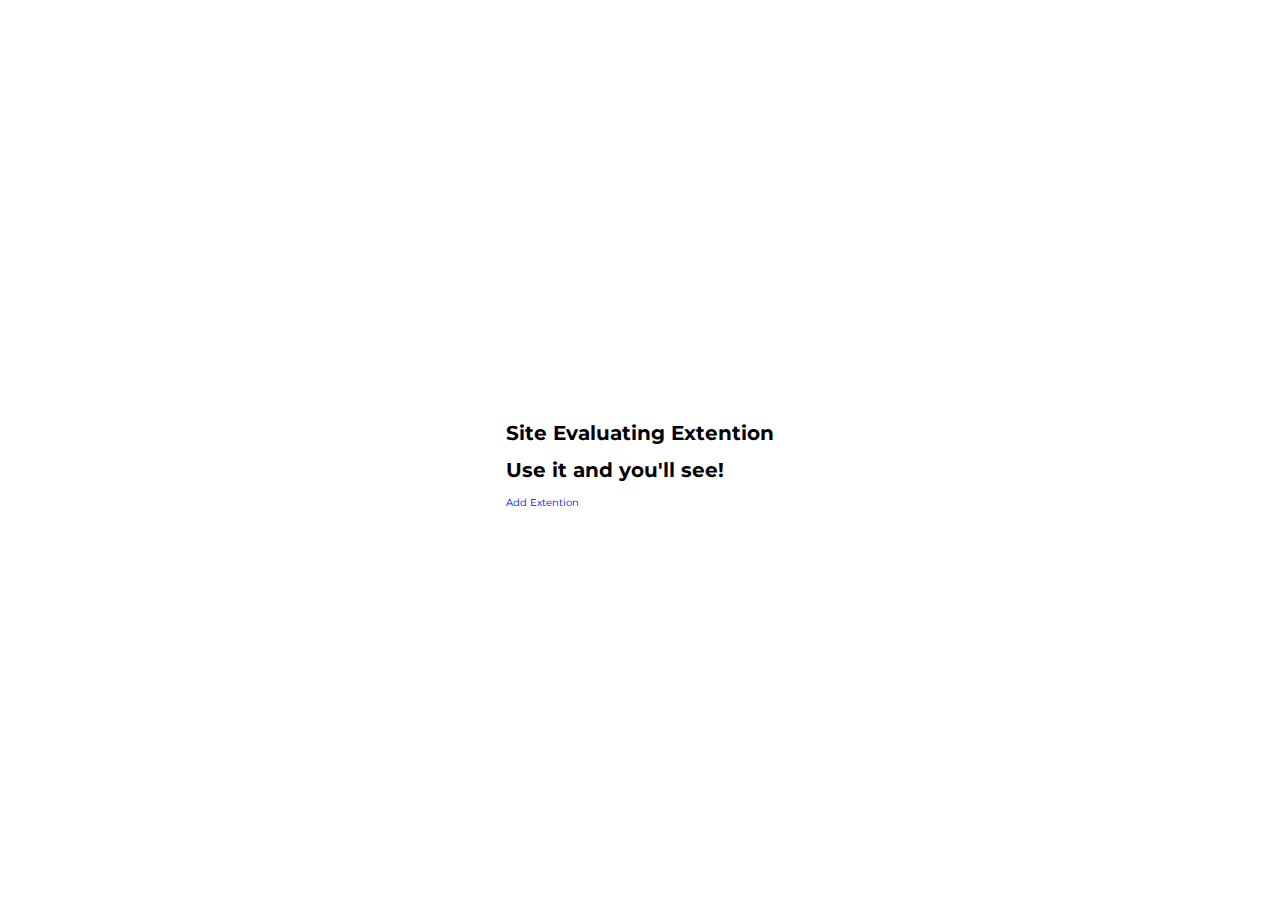
==== contact.html @ f6515631 "Test2" ====
<!DOCTYPE html>
<html lang="en">
<head>
    <meta charset="UTF-8">
    <meta name="viewport" content="width=device-width, initial-scale=1.0">
    <link rel="stylesheet" href="style.css">
    <title>SEE-Tool</title>
</head>
<body>
<!--Hero section_Ana-->
    <section id="hero">
        <div class="hero container">
            <div>
                <h1>Site Evaluating Extention</h1>
                <h1>Use it and you'll see!</h1>
                <a href="#" type="button" class="cta">Add Extention</a>
            </div>
        </div>
    </section>

<!--End of hero section-->

<!--About SEE_Sophie-->
<!--End of About SEE-->

<!--Add See_Jack-->
<!--End of Add See-->

<!--About us_Jenny-->
<!--Try test-->
<!--End of About US-->

<!--Contact Us_Yasmina-->
<!--End of Contact Us-->

</body>
</html>
---- style.css ----
@import url('https://fonts.googleapis.com/css2?family=Montserrat:wght@500&display=swap');
{
    padding:0;
    margin:0;
    box-sizing: border-box;
}
html{
    font-size: 10px;
    font-family:'Montserrat', sans-serif;
}
a {
    text-decoration: none;
}
.container{
    min-height: 100vh;
    width: 100%;
    display: flex;
    align-items: center;
    justify-content: center;
}
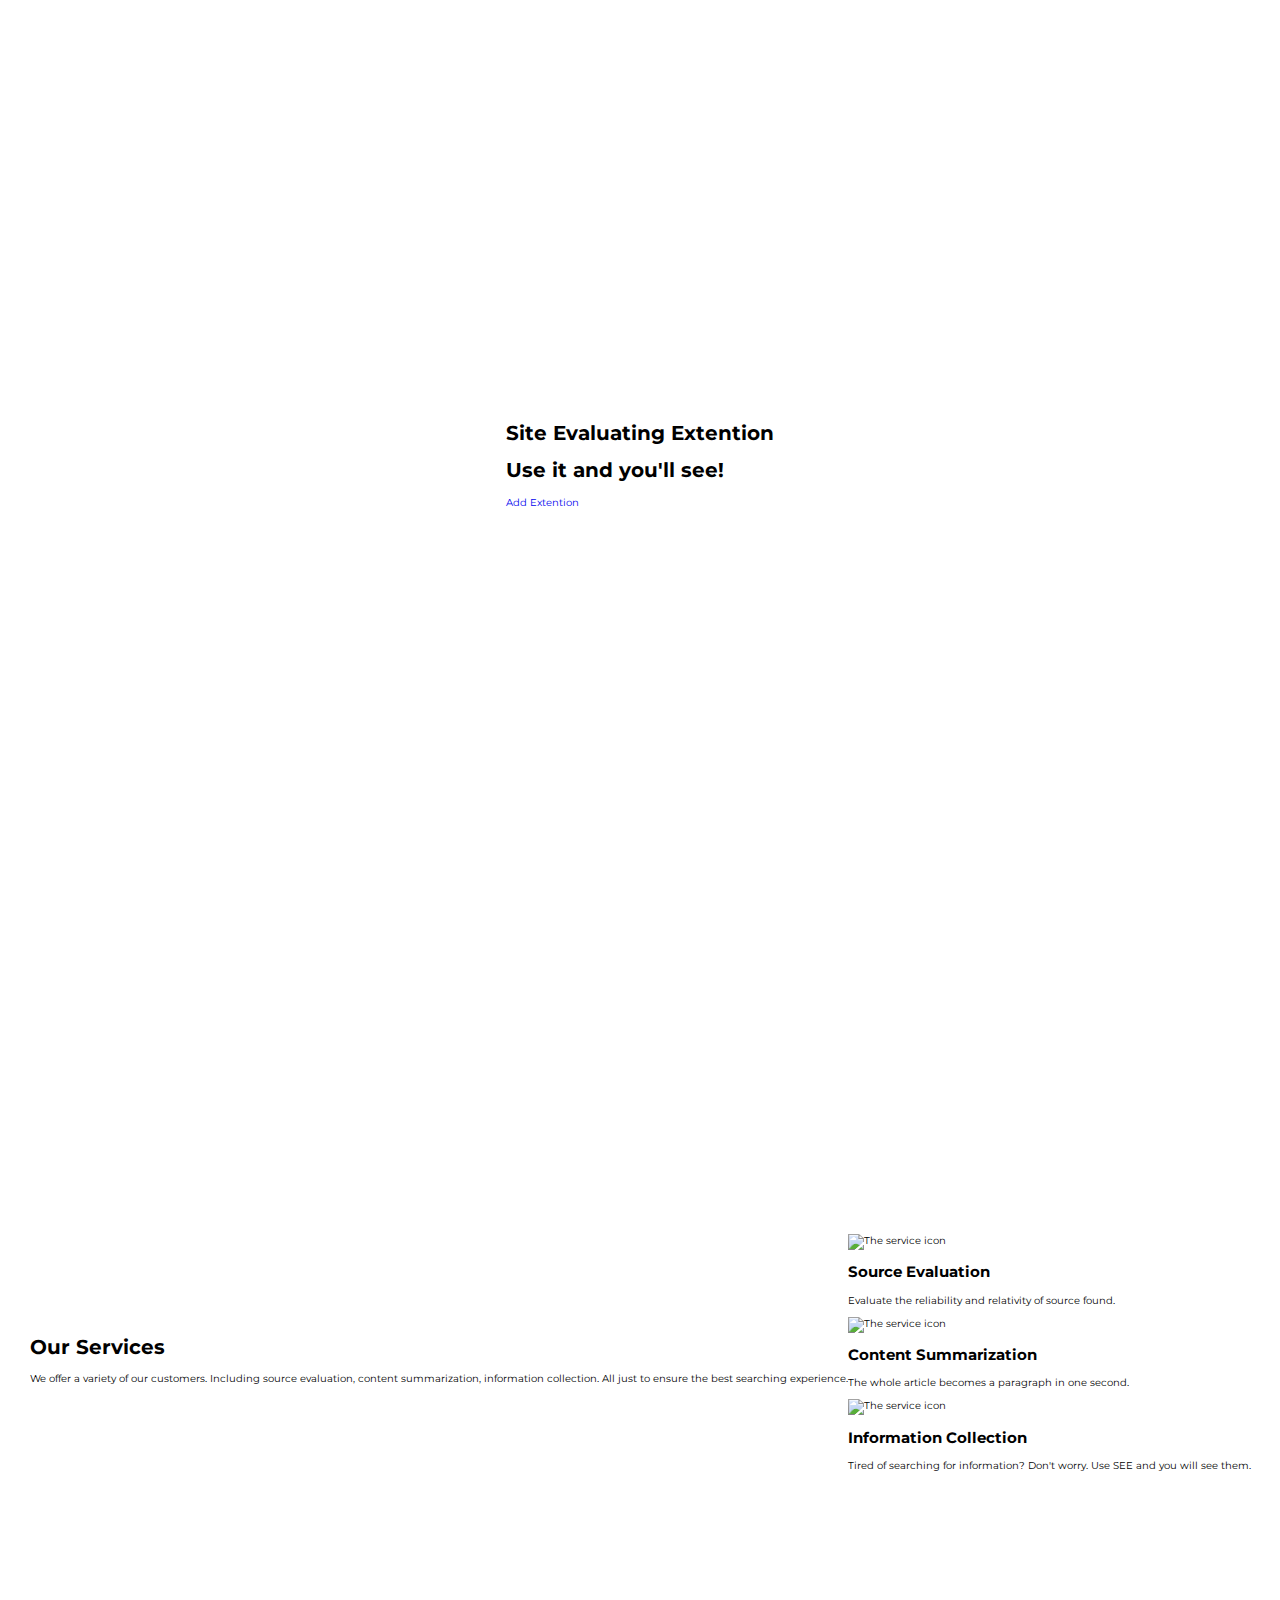
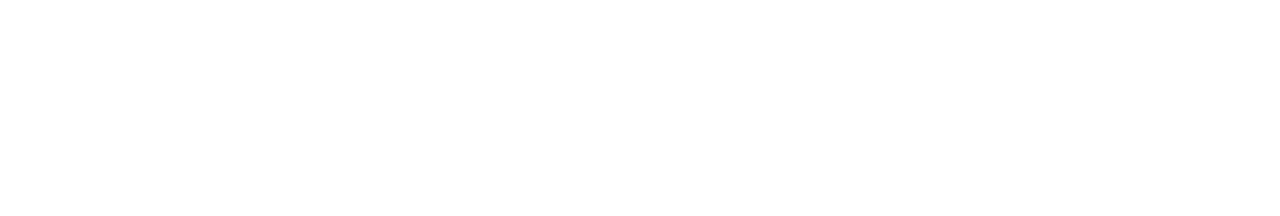
==== commit 15b43447: "Added services content" ====
--- a/contact.html
+++ b/contact.html
@@ -20,10 +20,35 @@
 
 <!--End of hero section-->
 
-<!--About SEE_Sophie-->
+<!--About SEE_Sophie_Hello!!!!-->
 <!--End of About SEE-->
 
 <!--Add See_Jack-->
+<section id="services">
+    <div class="service container">
+        <div class="service-header">
+            <h1 class="section-title">Our Services</h1>
+            <p>We offer a variety of our customers. Including source evaluation, content summarization, information collection. All just to ensure the best searching experience.</p>
+        </div>
+        <div class="service-content">
+            <div class="service-item">
+                <div class="icon"><img src="" alt="The service icon"></div>
+                <h2>Source Evaluation</h2>
+                <p>Evaluate the reliability and relativity of source found.</p>
+            </div>
+            <div class="service-item">
+                <div class="icon"><img src="" alt="The service icon"></div>
+                <h2>Content Summarization</h2>
+                <p>The whole article becomes a paragraph in one second.</p>
+            </div>
+            <div class="service-item">
+                <div class="icon"><img src="" alt="The service icon"></div>
+                <h2>Information Collection</h2>
+                <p>Tired of searching for information? Don't worry. Use SEE and you will see them.</p>
+            </div>
+        </div>
+    </div>
+</section>
 <!--End of Add See-->
 
 <!--About us_Jenny-->
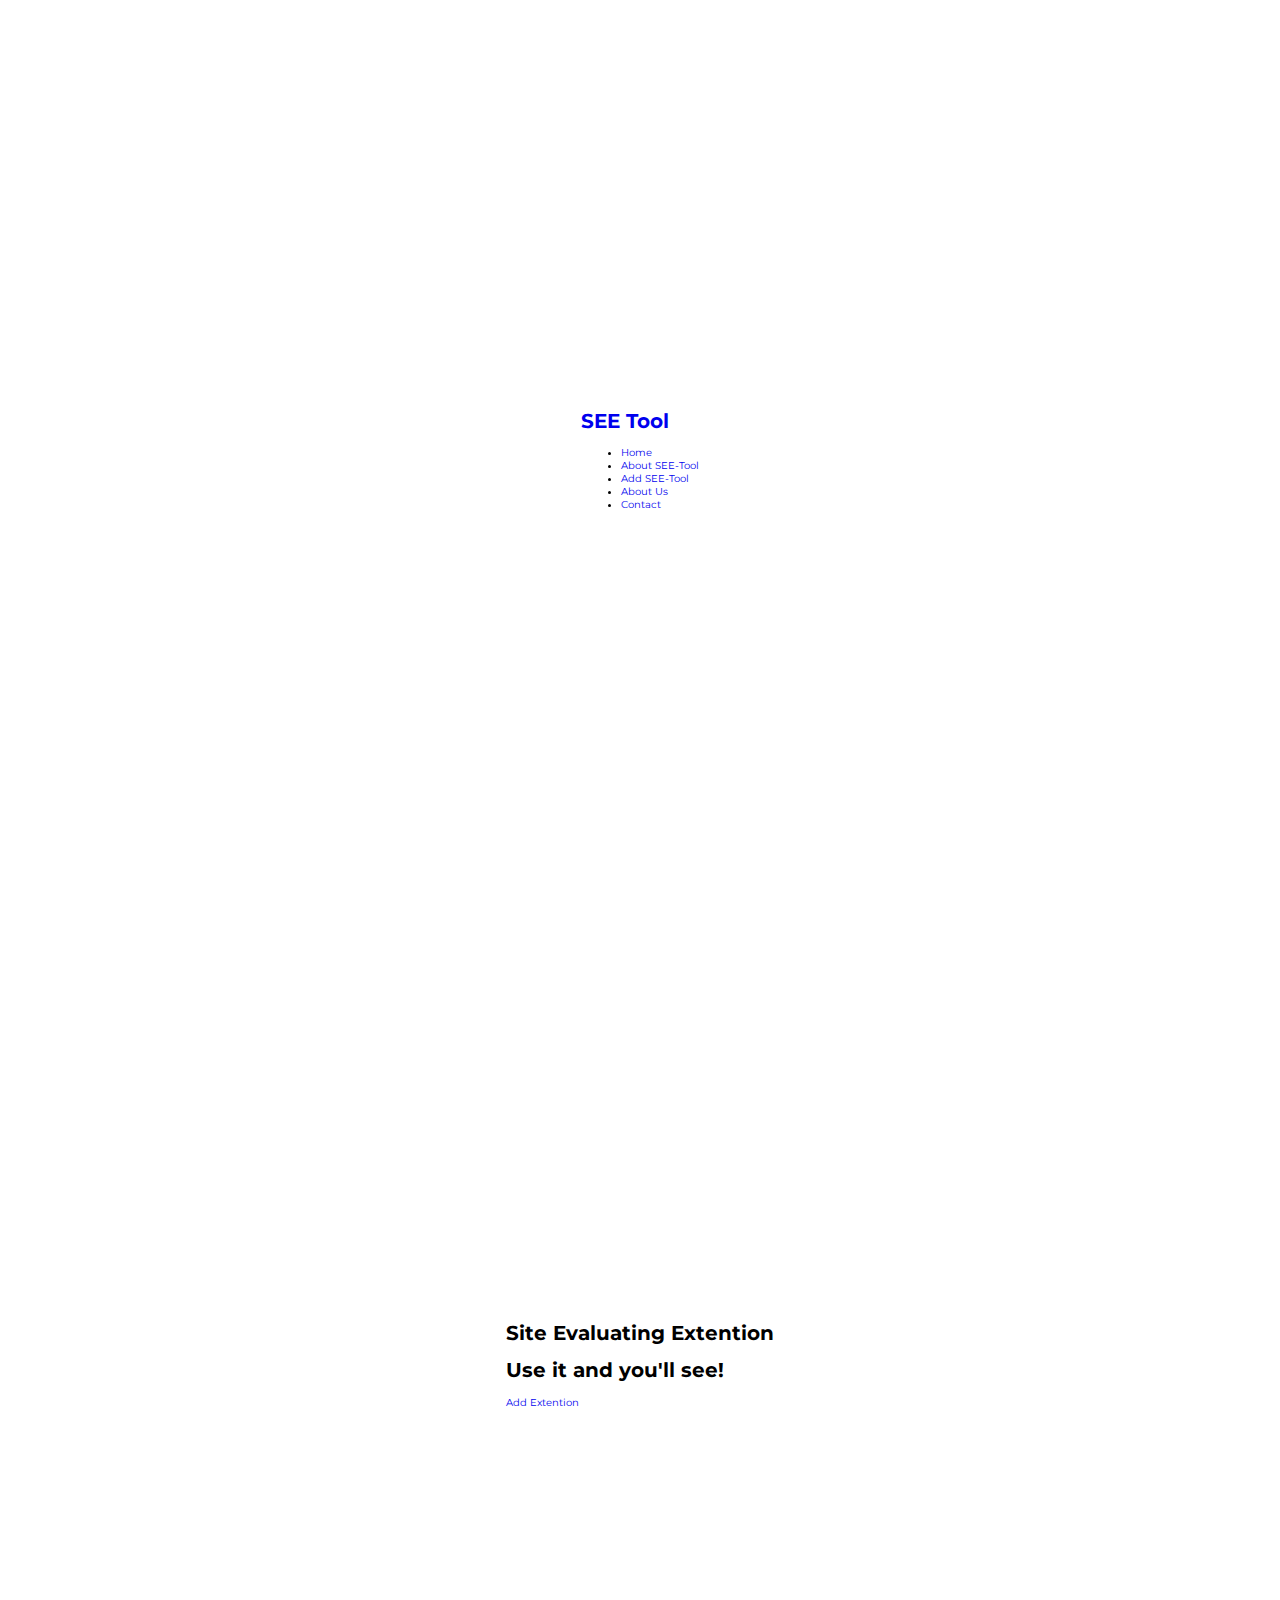
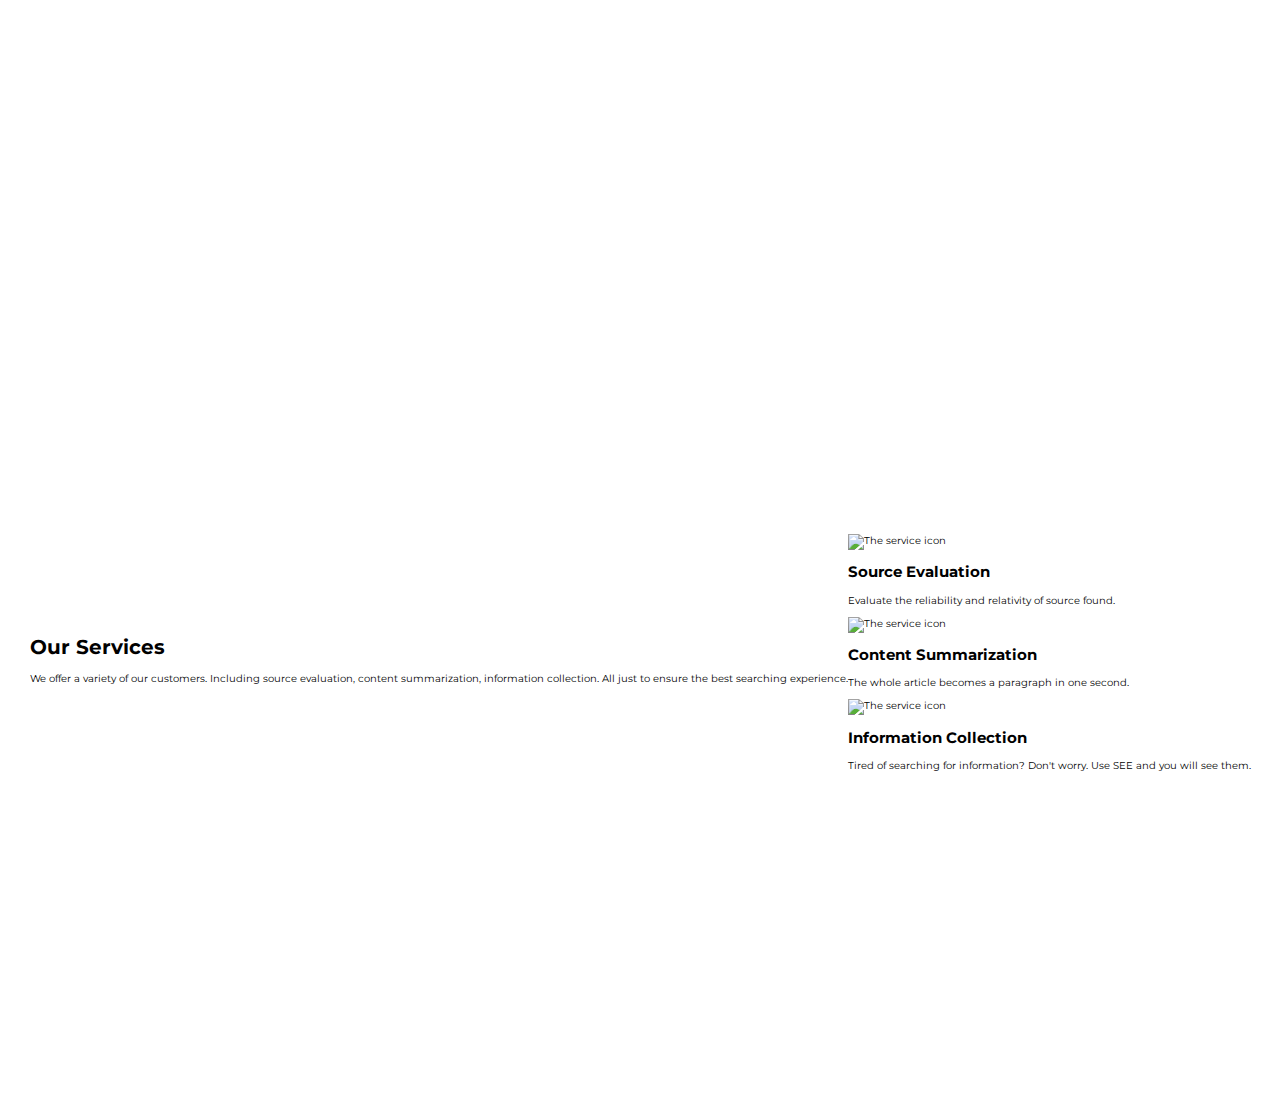
==== commit 8187f86e: "Header" ====
--- a/contact.html
+++ b/contact.html
@@ -7,6 +7,26 @@
     <title>SEE-Tool</title>
 </head>
 <body>
+<!--Header-->
+<section id="header">
+    <div class="header container">
+        <div class="nav-bar">
+            <div class="brand">
+                <a href="#hero"><h1><span>S</span>EE <span>T</span>ool</h1></a>
+            </div>
+            <div class="nav-list"></div>
+                <div class="hamburger"><div class="bar"></div></div>
+                <ul>
+                    <li><a href="#hero" data.after="Home">Home</a></li>
+                    <li><a href="About SEE-Tool" data.after="About SEE-Tool">About SEE-Tool</a></li>
+                    <li><a href="Add SEE-Tool" data.after="Add SEE-Tool">Add SEE-Tool</a></li>
+                    <li><a href="About Us" data.after="About Us">About Us</a></li>
+                    <li><a href="Contact" data.after="Contact">Contact</a></li>
+                </ul>
+        </div>
+    </div>
+</section>
+<!--Header end-->
 <!--Hero section_Ana-->
     <section id="hero">
         <div class="hero container">
@@ -58,5 +78,6 @@
 <!--Contact Us_Yasmina-->
 <!--End of Contact Us-->
 
+    <script src="./main.js"></script>
 </body>
 </html>